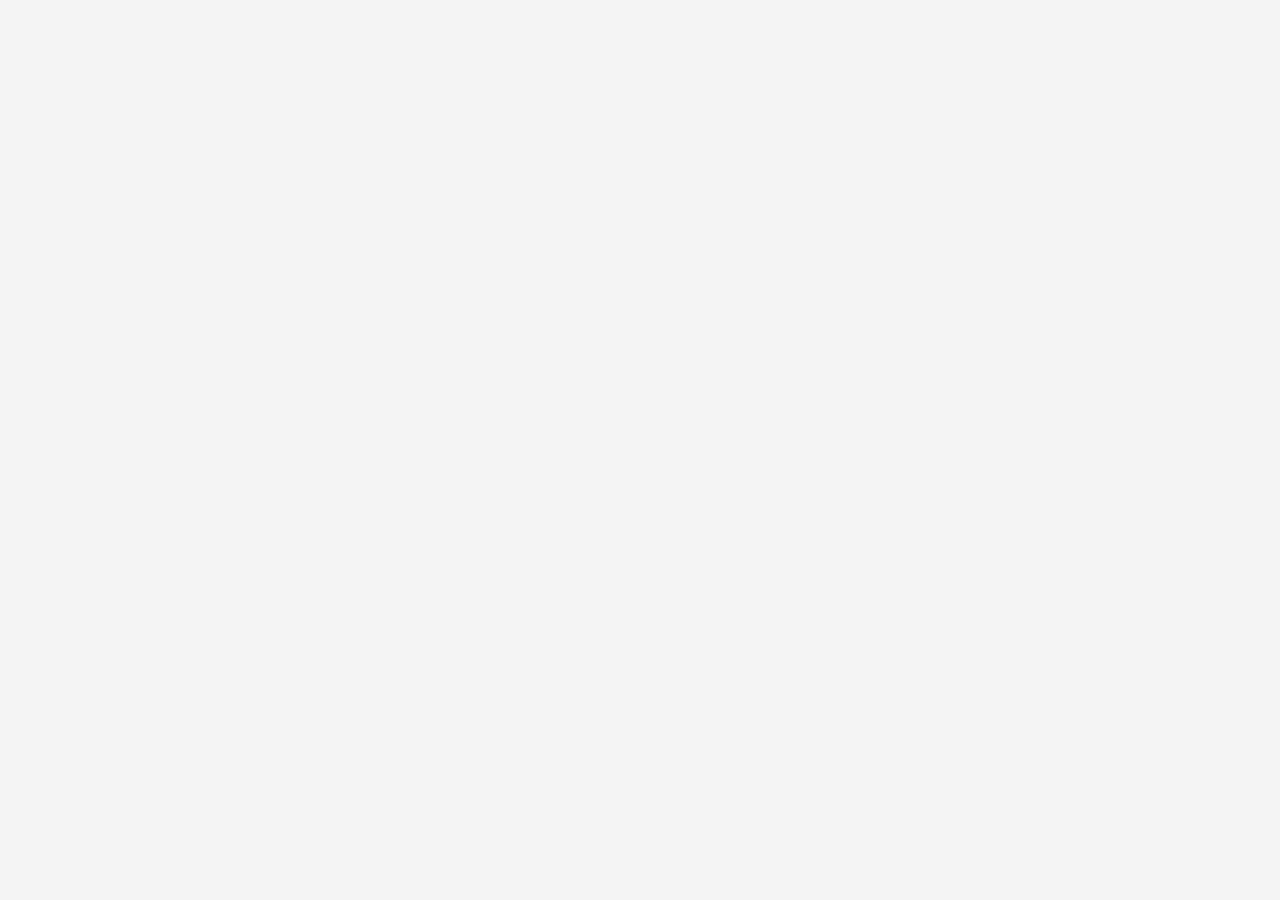
==== details.html @ 4959667f "Create details.html" ====
<!DOCTYPE html>
<html lang="en">
<head>
    <meta charset="UTF-8">
    <meta name="viewport" content="width=device-width, initial-scale=1.0">
    <title>APK Details</title>
    <link rel="stylesheet" href="../css/style.css">
</head>
<body>
    <div class="container" id="apkDetails"></div>

    <script src="../js/details.js"></script>
</body>
</html>
---- css/style.css ----
body {
    font-family: Arial, sans-serif;
    text-align: center;
    background-color: #f4f4f4;
    margin: 0;
    padding: 0;
}

.container {
    margin: 20px;
}

#apkGrid {
    display: grid;
    gap: 10px;
    padding: 10px;
}

/* Mobile: 4 APKs per row */
@media (max-width: 768px) {
    #apkGrid {
        grid-template-columns: repeat(4, 1fr);
    }
}

/* Desktop: 10 APKs per row */
@media (min-width: 769px) {
    #apkGrid {
        grid-template-columns: repeat(10, 1fr);
    }
}

.apk-item {
    background: white;
    padding: 10px;
    border-radius: 5px;
    box-shadow: 0 0 10px rgba(0, 0, 0, 0.1);
    cursor: pointer;
}

.apk-item img {
    width: 100%;
    height: auto;
}
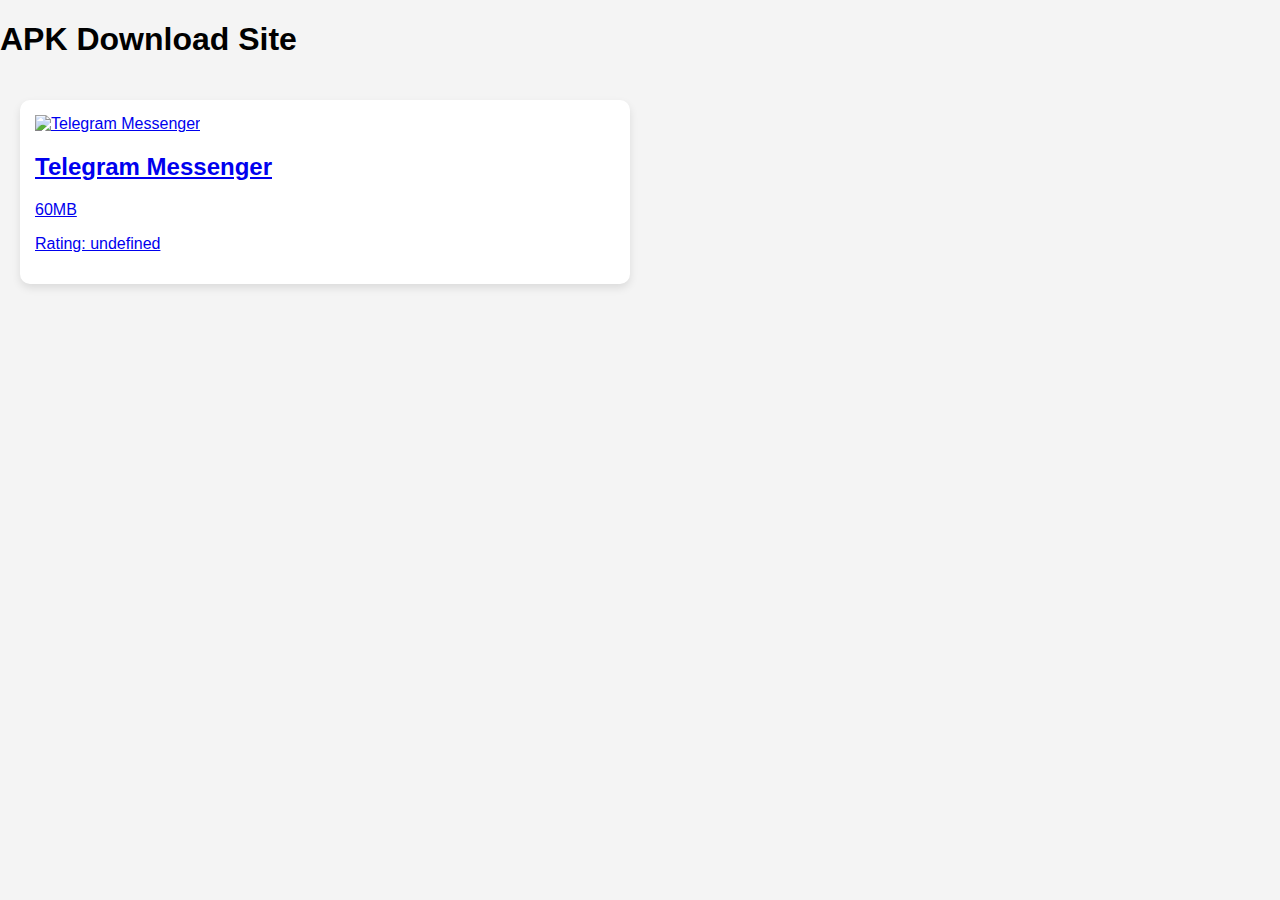
==== commit 81e16331: "Update details.html" ====
--- a/details.html
+++ b/details.html
@@ -3,12 +3,21 @@
 <head>
     <meta charset="UTF-8">
     <meta name="viewport" content="width=device-width, initial-scale=1.0">
-    <title>APK Details</title>
-    <link rel="stylesheet" href="../css/style.css">
+    <title>APK Download Site</title>
+    <link rel="stylesheet" href="css/style.css">
 </head>
 <body>
-    <div class="container" id="apkDetails"></div>
 
-    <script src="../js/details.js"></script>
+<header>
+    <h1>APK Download Site</h1>
+</header>
+
+<main>
+    <div class="apk-container" id="apk-list">
+        <!-- APKs will be loaded here dynamically -->
+    </div>
+</main>
+
+<script src="js/script.js"></script>
 </body>
 </html>
--- a/css/style.css
+++ b/css/style.css
@@ -1,44 +1,104 @@
+/* General Styles */
 body {
     font-family: Arial, sans-serif;
-    text-align: center;
-    background-color: #f4f4f4;
     margin: 0;
     padding: 0;
+    background-color: #f4f4f4;
 }
 
-.container {
-    margin: 20px;
+.apk-container {
+    display: grid;
+    grid-template-columns: repeat(1, 1fr); /* Mobile View (1 per row) */
+    gap: 20px;
+    padding: 20px;
+    justify-content: center;
 }
 
-#apkGrid {
-    display: grid;
-    gap: 10px;
-    padding: 10px;
-}
-
-/* Mobile: 4 APKs per row */
-@media (max-width: 768px) {
-    #apkGrid {
-        grid-template-columns: repeat(4, 1fr);
-    }
-}
-
-/* Desktop: 10 APKs per row */
-@media (min-width: 769px) {
-    #apkGrid {
-        grid-template-columns: repeat(10, 1fr);
-    }
-}
-
+/* App Item Styles */
 .apk-item {
-    background: white;
-    padding: 10px;
-    border-radius: 5px;
-    box-shadow: 0 0 10px rgba(0, 0, 0, 0.1);
+    background-color: white;
+    border-radius: 10px;
+    overflow: hidden;
+    box-shadow: 0 4px 8px rgba(0, 0, 0, 0.1);
+    display: flex;
+    align-items: center;
+    padding: 15px;
+    text-align: left;
+    transition: transform 0.3s ease;
     cursor: pointer;
 }
 
-.apk-item img {
+.apk-item:hover {
+    transform: scale(1.05); /* Zoom effect on hover */
+}
+
+.apk-image {
+    width: 80px;
+    height: 80px;
+    object-fit: cover;
+    margin-right: 20px;
+}
+
+.apk-details {
+    flex: 1;
+}
+
+.apk-title {
+    font-size: 18px;
+    font-weight: bold;
+    margin: 0;
+}
+
+.apk-size {
+    font-size: 14px;
+    color: #666;
+}
+
+.apk-rating {
+    font-size: 14px;
+    color: #ffcc00; /* Star rating color */
+    margin-top: 5px;
+}
+
+/* Modal Styles */
+.modal {
+    display: none;
+    position: fixed;
+    z-index: 1;
+    left: 0;
+    top: 0;
     width: 100%;
-    height: auto;
+    height: 100%;
+    background-color: rgba(0, 0, 0, 0.7);
+    padding-top: 60px;
 }
+
+.modal-content {
+    background-color: white;
+    margin: 5% auto;
+    padding: 20px;
+    width: 80%;
+    max-width: 600px;
+    border-radius: 10px;
+}
+
+.close-btn {
+    color: #aaa;
+    font-size: 30px;
+    font-weight: bold;
+    float: right;
+}
+
+.close-btn:hover,
+.close-btn:focus {
+    color: black;
+    text-decoration: none;
+    cursor: pointer;
+}
+
+/* Desktop View (2 apps per row) */
+@media (min-width: 768px) {
+    .apk-container {
+        grid-template-columns: repeat(2, 1fr); /* 2 apps per row on desktop */
+    }
+}
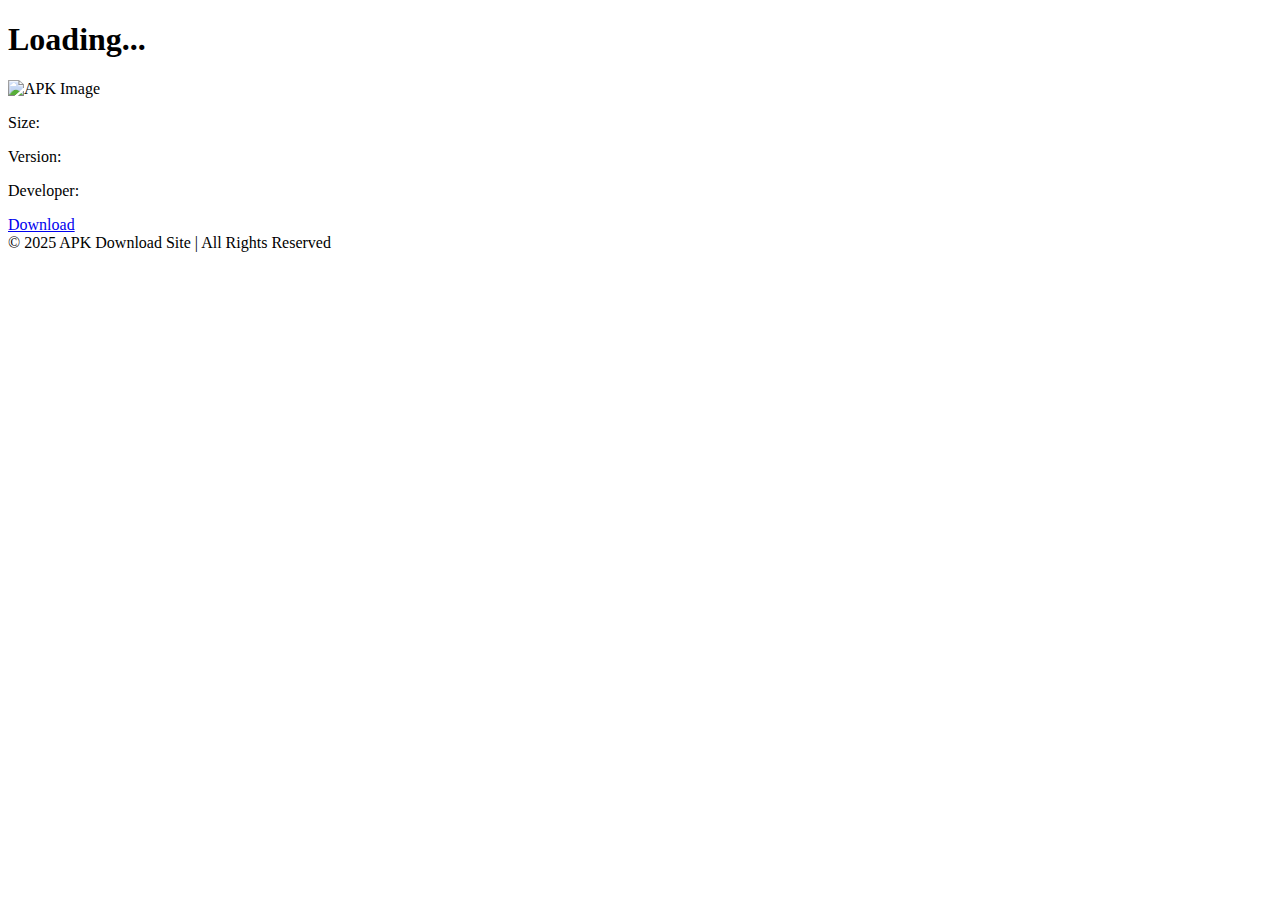
==== commit e4e249e3: "Update details.html" ====
--- a/details.html
+++ b/details.html
@@ -2,22 +2,27 @@
 <html lang="en">
 <head>
     <meta charset="UTF-8">
-    <meta name="viewport" content="width=device-width, initial-scale=1.0">
-    <title>APK Download Site</title>
-    <link rel="stylesheet" href="css/style.css">
+    <meta content="width=device-width, initial-scale=1.0" name="viewport">
+    <meta name="description" content="APK Download Details">
+    <title>APK Details</title>
+    <link href="https://cdnjs.cloudflare.com/ajax/libs/font-awesome/6.0.0-beta3/css/all.min.css" rel="stylesheet">
+    <link rel="stylesheet" href="assets/css/style.css">
 </head>
 <body>
-
-<header>
-    <h1>APK Download Site</h1>
-</header>
-
-<main>
-    <div class="apk-container" id="apk-list">
-        <!-- APKs will be loaded here dynamically -->
+    <div id="apkDetails" class="apk-details-container">
+        <h1 id="apkTitle">Loading...</h1>
+        <img id="apkImage" src="" alt="APK Image" class="apk-image">
+        <p id="apkDescription"></p>
+        <div id="apkSpecifications">
+            <p id="apkSize">Size: </p>
+            <p id="apkVersion">Version: </p>
+            <p id="apkDeveloper">Developer: </p>
+        </div>
+        <div id="apkLongDescription"></div>
+        <a href="#" id="downloadBtn" class="download-btn">Download</a>
     </div>
-</main>
-
-<script src="js/script.js"></script>
+    <footer>© 2025 APK Download Site | All Rights Reserved</footer>
+    
+    <script src="assets/js/details.js"></script>
 </body>
 </html>
